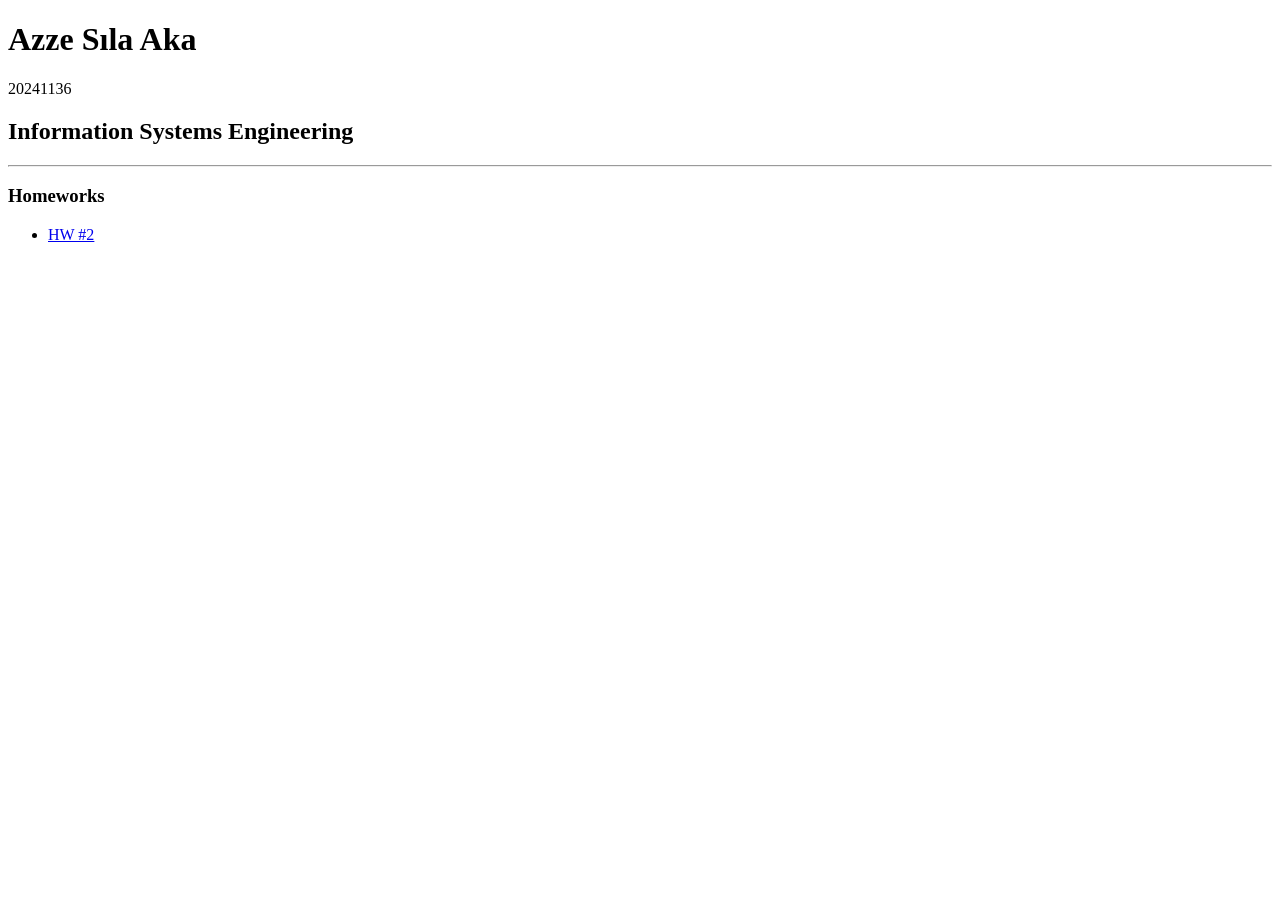
==== homeworks/index.html @ 73c4c095 "Create index.html" ====
<!DOCTYPE html>
<html lang="tr">
<head>
    <meta charset="UTF-8">
    <title>My Homeworks</title>
</head>
<body>

    <h1>Azze Sıla Aka</h1> <br<
    <h1>20241136</h1><br>
    <h2>Information Systems Engineering</h2>

    <hr> <h3>Homeworks</h3>
    <ul>
        <li><a href="HW2.pdf" target="_blank">HW #2</a></li>
        
    </ul>

</body>
</html>
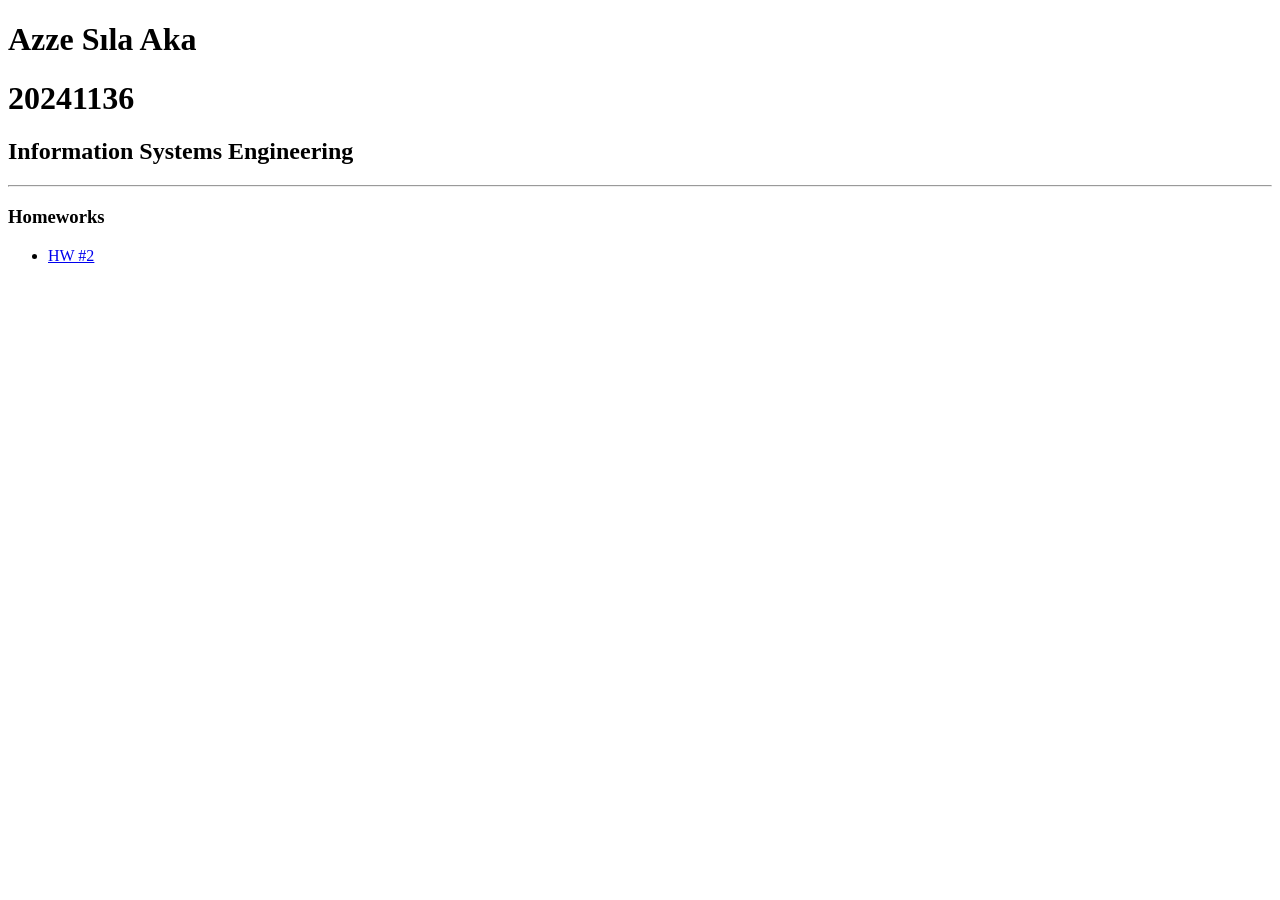
==== commit 0fb606d9: "Update index.html" ====
--- a/homeworks/index.html
+++ b/homeworks/index.html
@@ -6,15 +6,15 @@
 </head>
 <body>
 
-    <h1>Azze Sıla Aka</h1> <br<
-    <h1>20241136</h1><br>
-    <h2>Information Systems Engineering</h2>
+    <h1>Azze Sıla Aka</h1>
+<h1>20241136</h1>
+<h2>Information Systems Engineering</h2>
 
-    <hr> <h3>Homeworks</h3>
-    <ul>
-        <li><a href="HW2.pdf" target="_blank">HW #2</a></li>
-        
-    </ul>
+<hr> <h3>Homeworks</h3>
+<ul>
+    <li><a href="HW2.pdf">HW #2</a></li>
+</ul>
+    
 
 </body>
 </html>
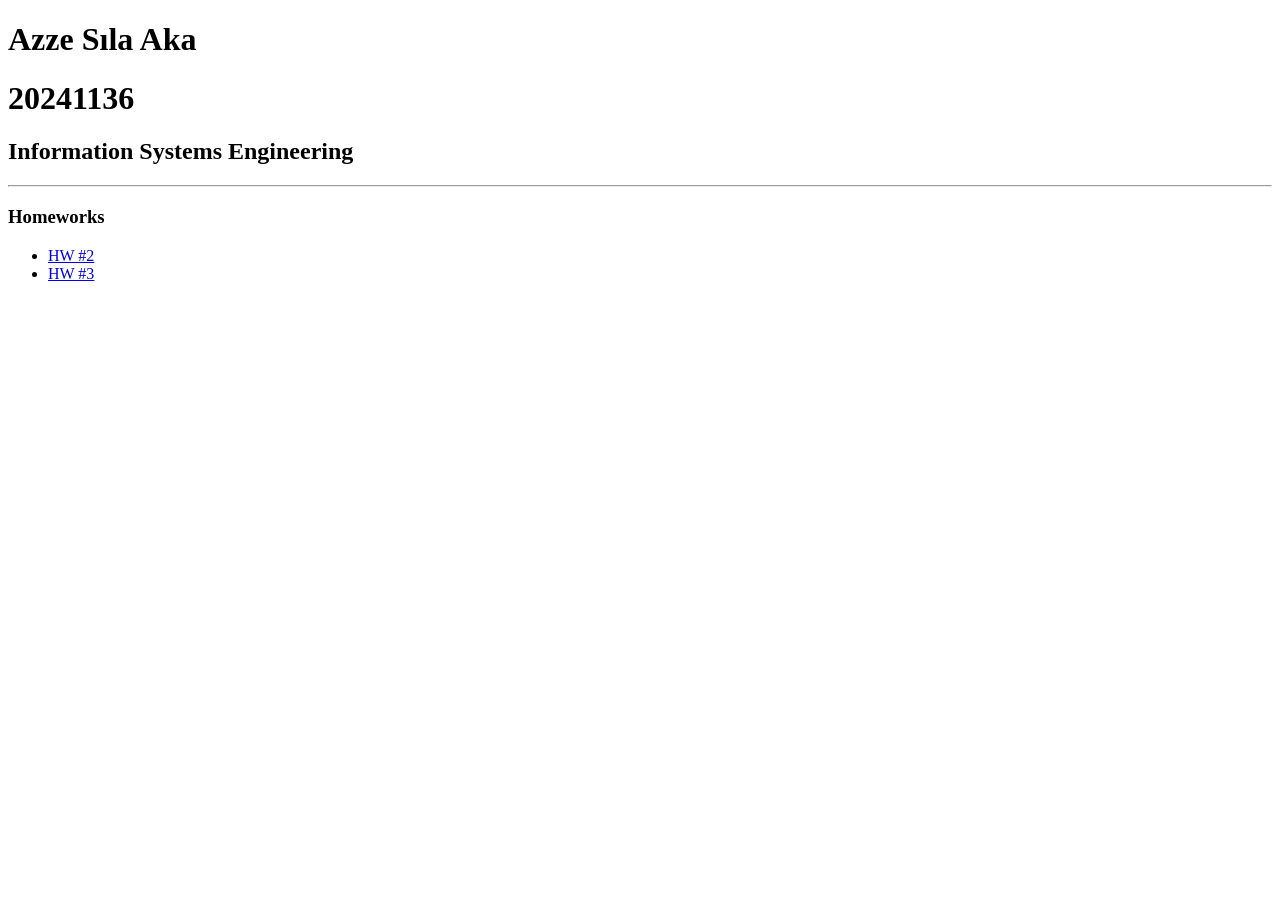
==== commit e2b01193: "index.html" ====
--- a/homeworks/index.html
+++ b/homeworks/index.html
@@ -13,8 +13,8 @@
 <hr> <h3>Homeworks</h3>
 <ul>
     <li><a href="HW2.pdf">HW #2</a></li>
+    <li><a href="HW3.pdf">HW #3</a></li>
 </ul>
     
-
 </body>
 </html>
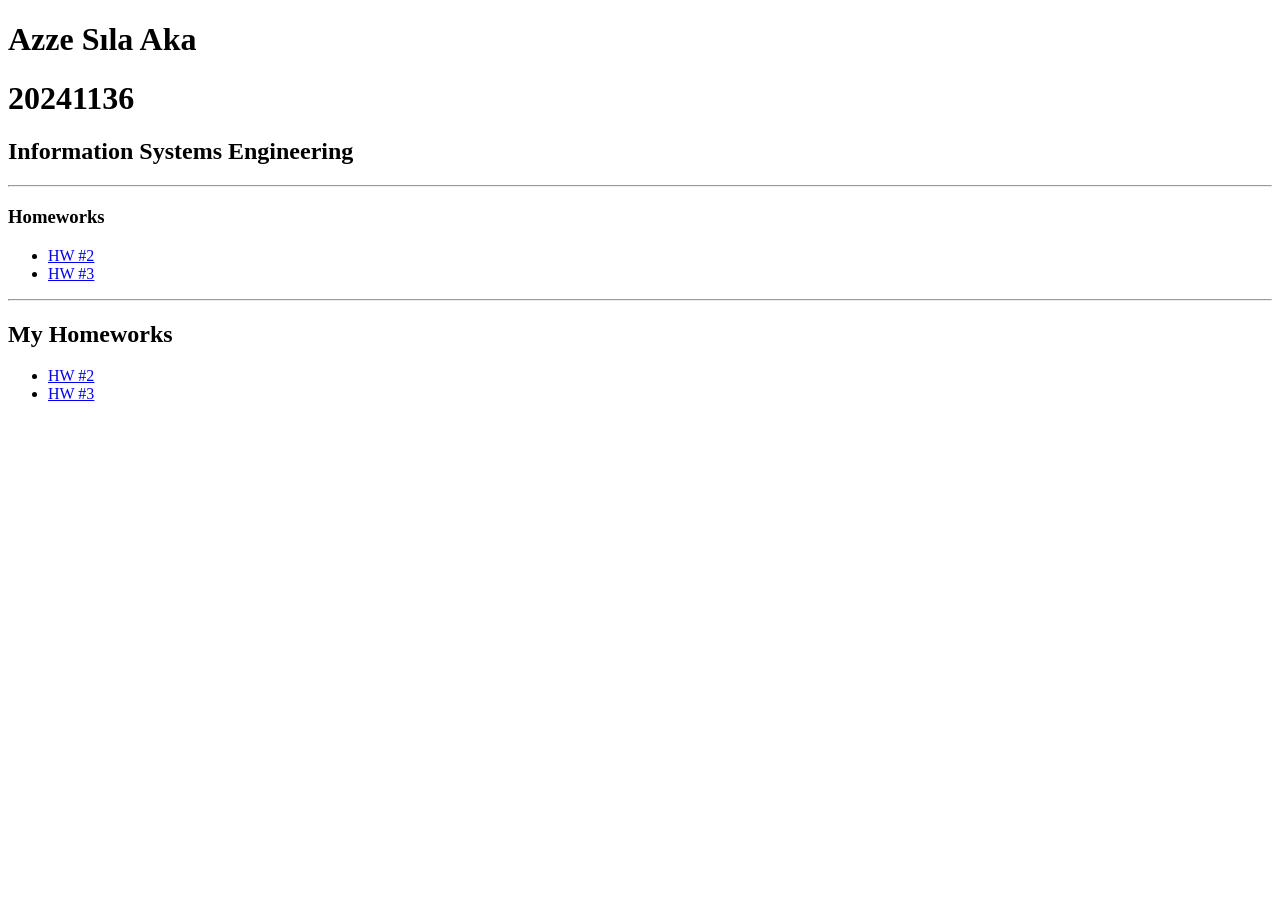
==== commit fde4b03b: "index.html" ====
--- a/homeworks/index.html
+++ b/homeworks/index.html
@@ -15,6 +15,10 @@
     <li><a href="HW2.pdf">HW #2</a></li>
     <li><a href="HW3.pdf">HW #3</a></li>
 </ul>
-    
+    <hr> <h2>My Homeworks</h2>
+<ul>
+    <li><a href="homeworks/HW2.pdf" target="_blank">HW #2</a></li>
+    <li><a href="homeworks/HW3.pdf" target="_blank">HW #3</a></li>
+</ul>
 </body>
 </html>
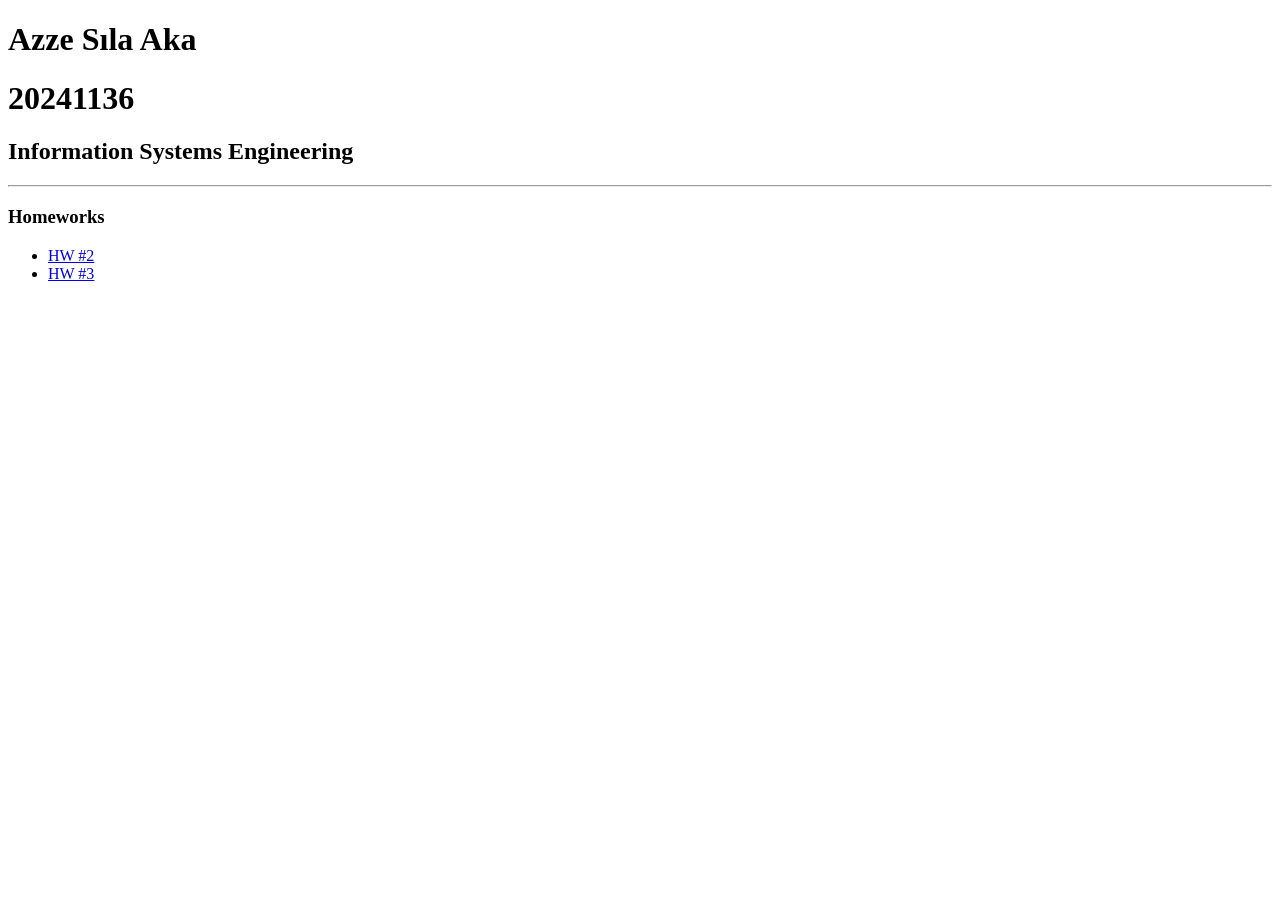
==== commit 9ae9cba7: "index.html" ====
--- a/homeworks/index.html
+++ b/homeworks/index.html
@@ -15,10 +15,6 @@
     <li><a href="HW2.pdf">HW #2</a></li>
     <li><a href="HW3.pdf">HW #3</a></li>
 </ul>
-    <hr> <h2>My Homeworks</h2>
-<ul>
-    <li><a href="homeworks/HW2.pdf" target="_blank">HW #2</a></li>
-    <li><a href="homeworks/HW3.pdf" target="_blank">HW #3</a></li>
-</ul>
+   
 </body>
 </html>
